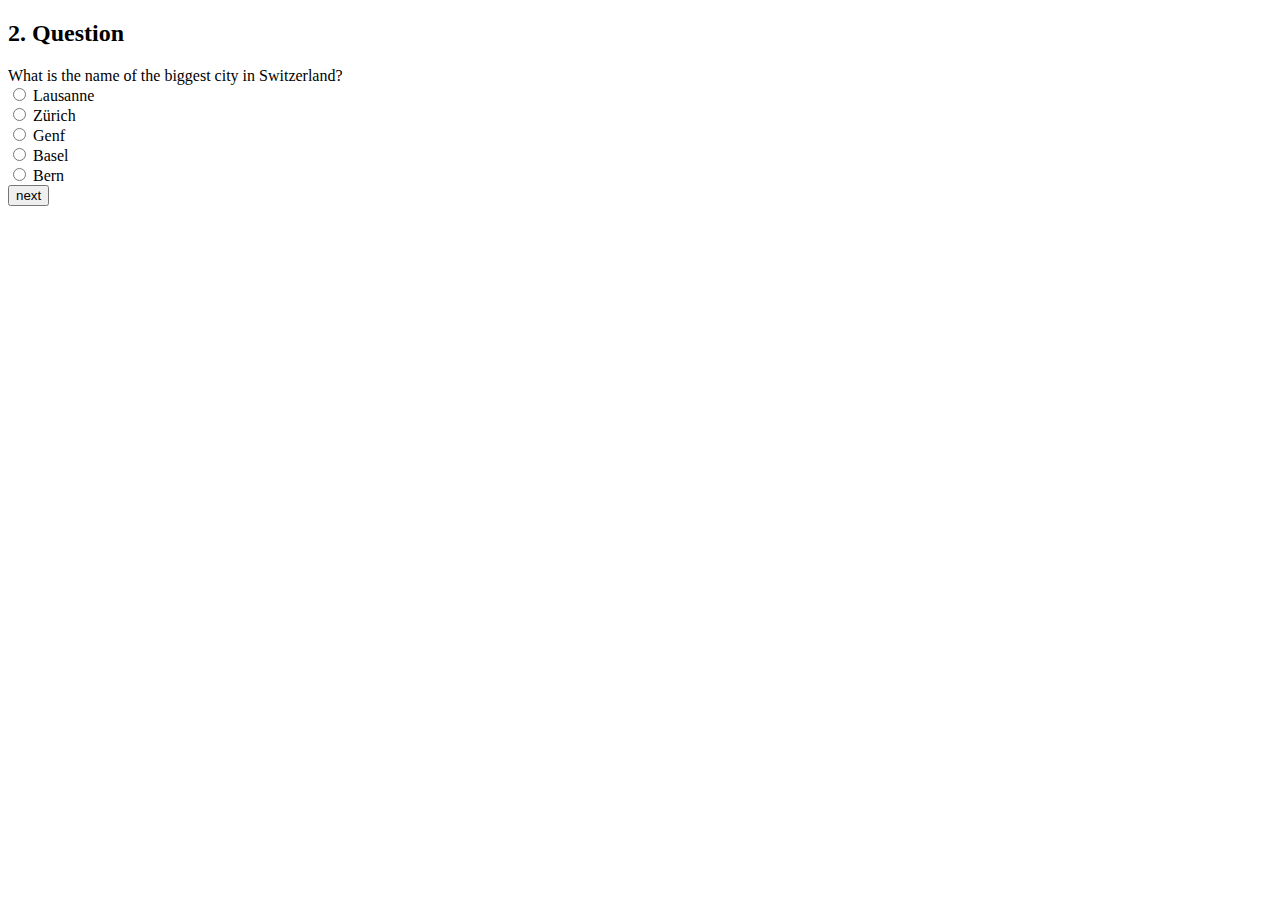
==== q2.html @ fcff3638 "Initial commit" ====
<!DOCTYPE html>
<html>
<head>
<title>Quiz</title>   

<script>
function evaluateQuestion() {     
var points= eval(location.search.substring(1));
var radios = document.getElementsByName('antwort20');
for (var i = 0, length = radios.length; i < length; i++) {
	if (radios[i].checked) {
		if(radios[i].value == 1){
			points++;
		}
	}
 }                                        
var nextPage = './q3.html?p='+points
window.open(nextPage,'_self')   

}
</script>

</head>
                      
<body>                         
<!--  Questions taken from http://www.testedich.de/quizerstellungneu/dasquiztd.php3?testid=999895847 -->

<h2> 2. Question </h2>                                 
What is the name of the biggest city in Switzerland?   <br>
<form name="question2">
	<INPUT TYPE="RADIO" NAME="antwort20" VALUE="0"> Lausanne        <br>   
	<INPUT TYPE="RADIO" NAME="antwort20" VALUE="1"> Z&uumlrich   <br>   
	<INPUT TYPE="RADIO" NAME="antwort20" VALUE="0"> Genf       <br>   
	<INPUT TYPE="RADIO" NAME="antwort20" VALUE="0"> Basel      <br>   
	<INPUT TYPE="RADIO" NAME="antwort20" VALUE="0"> Bern        <br>   
	</B>
<input type="button" VALUE="next"
 onclick="evaluateQuestion();">    
</form>                                           
</body>

</html>
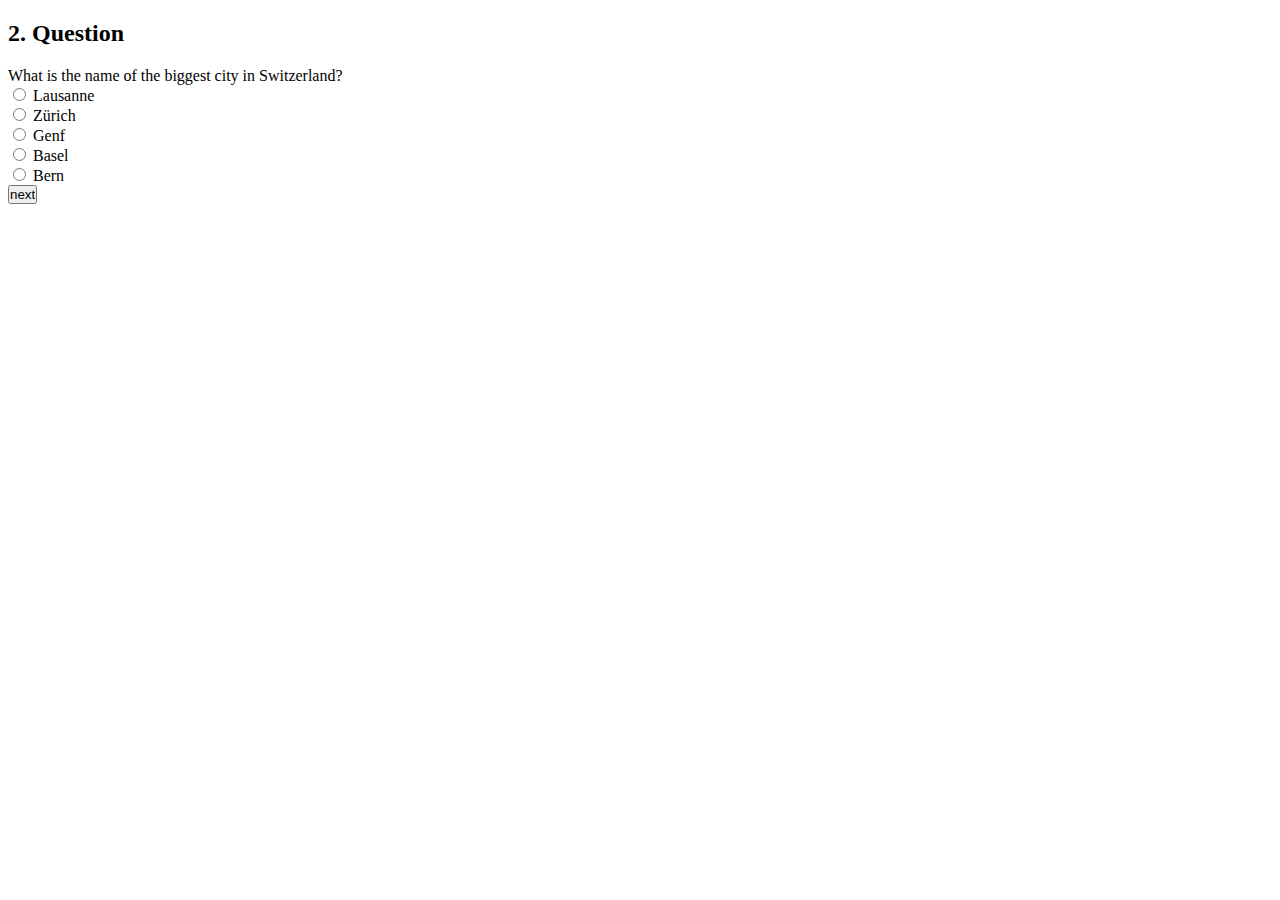
==== commit e59155dd: "Falsche Dateibezeichnung des Stylesheets korrigiert" ====
--- a/q2.html
+++ b/q2.html
@@ -1,42 +1,27 @@
 <!DOCTYPE html>
 <html>
 <head>
-<title>Quiz</title>   
+    <title>Quiz</title>
+    <meta charset="UTF-8">
+    <link rel="stylesheet" href="style.css">
+    <script src="scripts.js"></script>
+</head>
 
-<script>
-function evaluateQuestion() {     
-var points= eval(location.search.substring(1));
-var radios = document.getElementsByName('antwort20');
-for (var i = 0, length = radios.length; i < length; i++) {
-	if (radios[i].checked) {
-		if(radios[i].value == 1){
-			points++;
-		}
-	}
- }                                        
-var nextPage = './q3.html?p='+points
-window.open(nextPage,'_self')   
-
-}
-</script>
-
-</head>
-                      
-<body>                         
+<body>
 <!--  Questions taken from http://www.testedich.de/quizerstellungneu/dasquiztd.php3?testid=999895847 -->
 
-<h2> 2. Question </h2>                                 
-What is the name of the biggest city in Switzerland?   <br>
+<h2> 2. Question </h2>
+What is the name of the biggest city in Switzerland? <br>
 <form name="question2">
-	<INPUT TYPE="RADIO" NAME="antwort20" VALUE="0"> Lausanne        <br>   
-	<INPUT TYPE="RADIO" NAME="antwort20" VALUE="1"> Z&uumlrich   <br>   
-	<INPUT TYPE="RADIO" NAME="antwort20" VALUE="0"> Genf       <br>   
-	<INPUT TYPE="RADIO" NAME="antwort20" VALUE="0"> Basel      <br>   
-	<INPUT TYPE="RADIO" NAME="antwort20" VALUE="0"> Bern        <br>   
-	</B>
-<input type="button" VALUE="next"
- onclick="evaluateQuestion();">    
-</form>                                           
+    <INPUT TYPE="RADIO" NAME="antwort20" VALUE="0"> Lausanne <br>
+    <INPUT TYPE="RADIO" NAME="antwort20" VALUE="1"> Zürich <br>
+    <INPUT TYPE="RADIO" NAME="antwort20" VALUE="0"> Genf <br>
+    <INPUT TYPE="RADIO" NAME="antwort20" VALUE="0"> Basel <br>
+    <INPUT TYPE="RADIO" NAME="antwort20" VALUE="0"> Bern <br>
+    </B>
+    <input type="button" VALUE="next"
+           onclick="evaluateQuestion(20, 3);">
+</form>
 </body>
 
 </html>--- a/style.css
+++ b/style.css
@@ -0,0 +1,10 @@
+* {
+
+    //Test1223
+    margin: 0;
+    padding: 0;
+}
+
+h1 {
+
+}